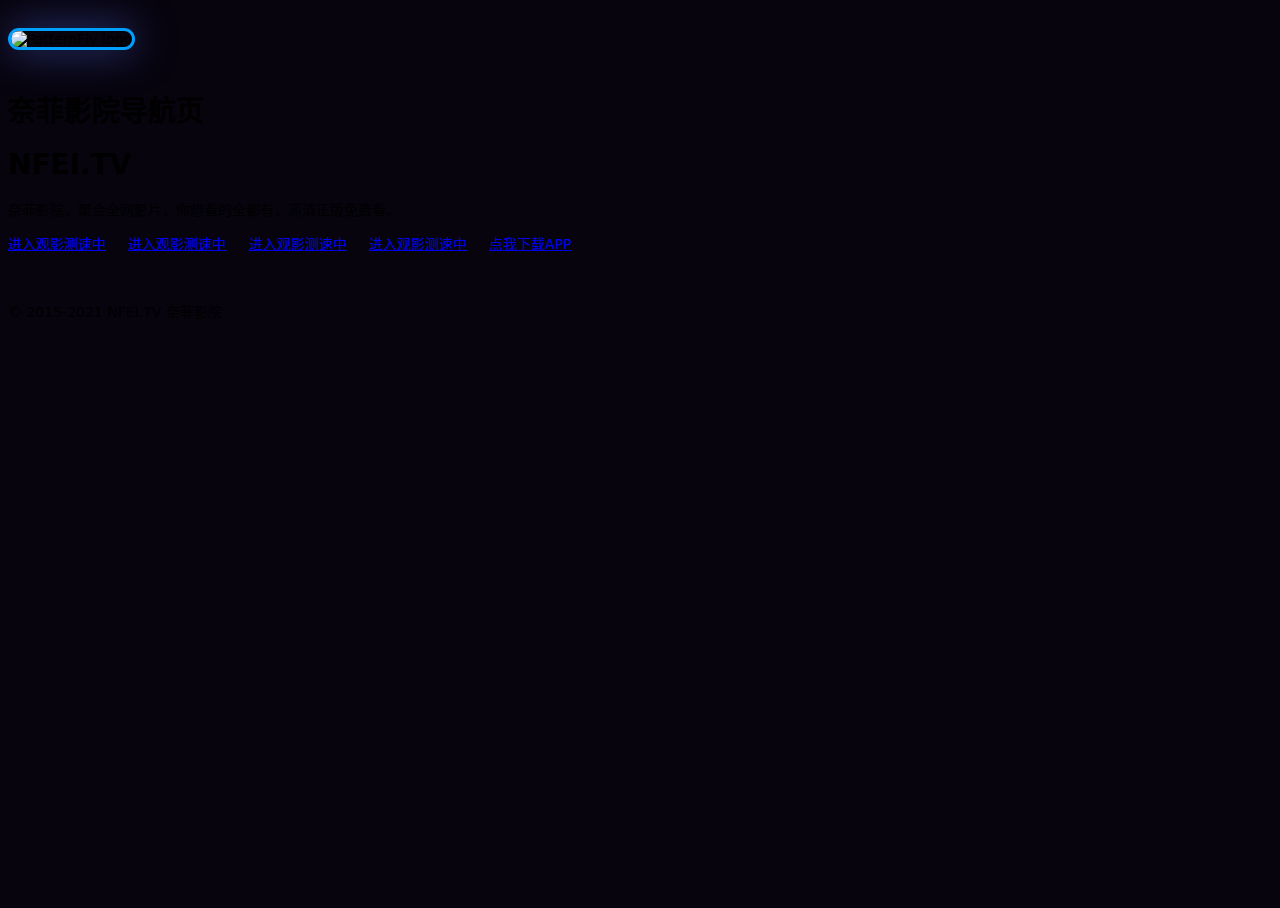
==== index.html @ fe26c209 "Create index.html" ====
<!DOCTYPE html>
<html lang="zh-cn" xmlns="http://www.w3.org/1999/xhtml"><head><meta http-equiv="Content-Type" content="text/html; charset=UTF-8">
<meta name="viewport" content="width=device-width, initial-scale=1.0">
<title>奈菲影院导航页</title>
<meta name="keywords" content="奈菲影院,VIP电影,最新电影,电影大全,影视大全,在线电影,免费电影,电影在线观看,最新电视剧,预告片,影视导航" />
<meta name="description" content="奈菲影院，聚合全网影片，你想看的全都有！奈菲影院每天搜集互联网最新电影和电视剧，为广大用户免费提供无广告在线观看电影和电视剧服务，及时收录最新、最热、最全的电影大片,高清正版免费看。" />
<link rel="icon" href="favicon.png" type="image/png" />
<link rel="stylesheet" href="static/css/buttons.css">
<link rel="stylesheet" id="patternfly-adjusted-css" href="static/css/app.css" type="text/css" media="all">
<link href="static/css/font-awesome.min.css" rel="stylesheet">
<script type="1c08552fa7f73596d2e5627a-text/javascript" src="static/js/jquery.js"></script>
<script type="1c08552fa7f73596d2e5627a-text/javascript" src="static/js/bootstrap.min.js"></script>
<script type="1c08552fa7f73596d2e5627a-text/javascript" src="static/js/jquery1.js"></script>
<script charset="UTF-8" id="LA_COLLECT" src="//sdk.51.la/js-sdk-pro.min.js" type="1c08552fa7f73596d2e5627a-text/javascript"></script>
<script type="1c08552fa7f73596d2e5627a-text/javascript">LA.init({id: "JLLlgiQ1KfswYiRd",ck: "JLLlgiQ1KfswYiRd"})</script>
<style>
    #main article { border-bottom: none; }
	body{
		    font: 500 .875em PingFang SC,Lantinghei SC,Microsoft Yahei,Hiragino Sans GB,Microsoft Sans Serif,WenQuanYi Micro Hei,sans;
        background-color: #07040e;
	}
  #canvas {
                position: absolute;
    z-index: 10;
    top: 0;
    left: 0;
    bottom: 0;
    right: 0;
    cursor: none;
        }
        .content{
      position: absolute;
    z-index: 11;
    right: 0;
    left: 0;
    top: 0;
    bottom: 0;
}
.splash{
  position: relative;
  }
  img#qq {
    width: 128px;
    background-size: cover;
    border-radius: 200px;
    box-shadow: 0px 0px 40px rgba(63, 81, 181, 0.72);
    border: 3px solid #00a0ff;
    opacity: 1;
    margin: 0 auto;
    margin-top: 20px;
	margin-bottom: 20px;
	transition: all 1.0s;  
}
#qq:hover {
    box-shadow: 0 0 10px #fff;
    -webkit-box-shadow: 0 0 19px #fff;
    transform:rotate(360deg);
    -ms-transform:rotate(360deg); 	/* IE 9 */
    -moz-transform:rotate(360deg); 	/* Firefox */
    -webkit-transform:rotate(360deg); /* Safari 和 Chrome */
    -o-transform:rotate(360deg); 	/* Opera */
    filter:progid:DXImageTransform.Microsoft.BasicImage(rotation=3);
}
.bg {
    background: url(static/picture/bg.jpg);
    background-size: 150%;
    width: 100%;
    height: 100%;
    opacity: .38;
    position: absolute;
}
  </style>
</head>
<body class="home page page-id-194 page-template page-template-page-homepage page-template-page-homepage-php custom-background" ondragstart="if (!window.__cfRLUnblockHandlers) return false; window.event.returnValue=false" oncontextmenu="if (!window.__cfRLUnblockHandlers) return false; window.event.returnValue=false" onselectstart="if (!window.__cfRLUnblockHandlers) return false; event.returnValue=false" data-cf-modified-1c08552fa7f73596d2e5627a-="">
<div class="bg"></div>
<div class="jumbotron">
<div class="container">
<div class="splash">
<div class="content">
<img src="static/picture/logo.png" alt="PatternFly logo" id="qq" class="wow fadeInDown animated" style="visibility: visible; animation-name: fadeInDown;">
<h1 class="wow fadeIn animated" data-wow-delay="750ms" style="visibility: visible; animation-delay: 750ms; animation-name: fadeIn;">
奈菲影院导航页
</h1>
<h1 class="wow fadeIn animated" data-wow-delay="750ms" style="visibility: visible; animation-delay: 750ms; animation-name: fadeIn;">
NFEI.TV
</h1>
<p class="description wow fadeIn animated" data-wow-delay="1250ms" style="visibility: visible; animation-delay: 1250ms; animation-name: fadeIn;">
奈菲影院，聚合全网影片，你想看的全都有，高清正版免费看。
</p>
<a target="_blank" href="//nfei1.com" class="button button-glow button-border button-rounded button-primary">进入观影<span speed="nfei1.com">测速中</span></a>&nbsp;&nbsp;&nbsp;&nbsp;
<a target="_blank" href="//nfei2.com" class="button button-glow button-border button-rounded button-primary">进入观影<span speed="nfei2.com">测速中</span></a>&nbsp;&nbsp;&nbsp;&nbsp;
<a target="_blank" href="//nfei3.com" class="button button-glow button-border button-rounded button-primary">进入观影<span speed="nfei3.com">测速中</span></a>&nbsp;&nbsp;&nbsp;&nbsp;
<a target="_blank" href="//nfei4.com" class="button button-glow button-border button-rounded button-primary">进入观影<span speed="nfei4.com">测速中</span></a>&nbsp;&nbsp;&nbsp;&nbsp;
<a target="_blank" href="//nfei1.com/label/app.html" class="button button-glow button-border button-rounded button-primary">点我下载APP</a>&nbsp;&nbsp;&nbsp;&nbsp;
<br><br><br><br>
<div style="
    width: 100%;
    bottom: 30px;
    box-sizing: border-box;
    left: 0;
">© 2015-2021 NFEI.TV 奈菲影院
</div><br><br><br><br><br>
</div>
</div>
</div>

</div>
<script type="1c08552fa7f73596d2e5627a-text/javascript">
			var ping = 1;
			setInterval("ping++", 1);

			function test(i) {
				$("span[speed]").each(function(x) {
					if(i === x) {
						var str = "较慢";
						if(ping < 300) {
							$(this).css("color", "green");
							str = "极快";
						}
						if(ping > 300 && ping < 500) {
							$(this).css("color", "#00FF00");
							str = "较快";
						}
						if(ping > 500) {
							$(this).css("color", "#666666");
						}
						$(this).text("" + str + "" + "(" + ping * 1 + "ms)");
					}
				});
			}
			$(function() {
				$("span[speed]").each(function(i) {
					var sortid = $(this).attr("speed");
					var self = $(this);
					self.append('<img src="' + sortid + '?' + Math.random() + '" width="1" height="1" style="display:none" onerror=test(' + i + ') >');
				});
			});
		</script>
<script src="static/js/hovertreewelcome.js" type="1c08552fa7f73596d2e5627a-text/javascript"></script>
<script type="1c08552fa7f73596d2e5627a-text/javascript">
        ; (function (window) {

            var ctx,
                hue,
                logo,
                form,
                buffer,
                target = {},
                tendrils = [],
                settings = {};

            settings.debug = true;
            settings.friction = 0.5;
            settings.trails = 20;
            settings.size = 50;
            settings.dampening = 0.25;
            settings.tension = 0.98;

            Math.TWO_PI = Math.PI * 2;

            // ========================================================================================
            // Oscillator 何问起
            // ----------------------------------------------------------------------------------------

            function Oscillator(options) {
                this.init(options || {});
            }

            Oscillator.prototype = (function () {

                var value = 0;

                return {

                    init: function (options) {
                        this.phase = options.phase || 0;
                        this.offset = options.offset || 0;
                        this.frequency = options.frequency || 0.001;
                        this.amplitude = options.amplitude || 1;
                    },

                    update: function () {
                        this.phase += this.frequency;
                        value = this.offset + Math.sin(this.phase) * this.amplitude;
                        return value;
                    },

                    value: function () {
                        return value;
                    }
                };

            })();

            // ========================================================================================
            // Tendril hovertree.com
            // ----------------------------------------------------------------------------------------

            function Tendril(options) {
                this.init(options || {});
            }

            Tendril.prototype = (function () {

                function Node() {
                    this.x = 0;
                    this.y = 0;
                    this.vy = 0;
                    this.vx = 0;
                }

                return {

                    init: function (options) {

                        this.spring = options.spring + (Math.random() * 0.1) - 0.05;
                        this.friction = settings.friction + (Math.random() * 0.01) - 0.005;
                        this.nodes = [];

                        for (var i = 0, node; i < settings.size; i++) {

                            node = new Node();
                            node.x = target.x;
                            node.y = target.y;

                            this.nodes.push(node);
                        }
                    },

                    update: function () {

                        var spring = this.spring,
                            node = this.nodes[0];

                        node.vx += (target.x - node.x) * spring;
                        node.vy += (target.y - node.y) * spring;

                        for (var prev, i = 0, n = this.nodes.length; i < n; i++) {

                            node = this.nodes[i];

                            if (i > 0) {

                                prev = this.nodes[i - 1];

                                node.vx += (prev.x - node.x) * spring;
                                node.vy += (prev.y - node.y) * spring;
                                node.vx += prev.vx * settings.dampening;
                                node.vy += prev.vy * settings.dampening;
                            }

                            node.vx *= this.friction;
                            node.vy *= this.friction;
                            node.x += node.vx;
                            node.y += node.vy;

                            spring *= settings.tension;
                        }
                    },

                    draw: function () {

                        var x = this.nodes[0].x,
                            y = this.nodes[0].y,
                            a, b;

                        ctx.beginPath();
                        ctx.moveTo(x, y);

                        for (var i = 1, n = this.nodes.length - 2; i < n; i++) {

                            a = this.nodes[i];
                            b = this.nodes[i + 1];
                            x = (a.x + b.x) * 0.5;
                            y = (a.y + b.y) * 0.5;

                            ctx.quadraticCurveTo(a.x, a.y, x, y);
                        }

                        a = this.nodes[i];
                        b = this.nodes[i + 1];

                        ctx.quadraticCurveTo(a.x, a.y, b.x, b.y);
                        ctx.stroke();
                        ctx.closePath();
                    }
                };

            })();

            // ----------------------------------------------------------------------------------------

            function init(event) {

                document.removeEventListener('mousemove', init);
                document.removeEventListener('touchstart', init);

                document.addEventListener('mousemove', mousemove);
                document.addEventListener('touchmove', mousemove);
                document.addEventListener('touchstart', touchstart);

                mousemove(event);
                reset();
                loop();
            }

            function reset() {

                tendrils = [];

                for (var i = 0; i < settings.trails; i++) {

                    tendrils.push(new Tendril({
                        spring: 0.45 + 0.025 * (i / settings.trails)
                    }));
                }
            }

            function loop() {

                if (!ctx.running) return;

                ctx.globalCompositeOperation = 'source-over';
                ctx.fillStyle = 'rgba(8,5,16,0.4)';
                ctx.fillRect(0, 0, ctx.canvas.width, ctx.canvas.height);
                ctx.globalCompositeOperation = 'lighter';
                ctx.strokeStyle = 'hsla(' + Math.round(hue.update()) + ',90%,50%,0.25)';
                ctx.lineWidth = 1;

                if (ctx.frame % 60 == 0) {
                    console.log(hue.update(), Math.round(hue.update()), hue.phase, hue.offset, hue.frequency, hue.amplitude);
                }

                for (var i = 0, tendril; i < settings.trails; i++) {
                    tendril = tendrils[i];
                    tendril.update();
                    tendril.draw();
                }

                ctx.frame++;
                ctx.stats.update();
                requestAnimFrame(loop);
            }

            function resize() {
                ctx.canvas.width = window.innerWidth;
                ctx.canvas.height = window.innerHeight;
            }

            function start() {
                if (!ctx.running) {
                    ctx.running = true;
                    loop();
                }
            }

            function stop() {
                ctx.running = false;
            }

            function mousemove(event) {
                if (event.touches) {
                    target.x = event.touches[0].pageX;
                    target.y = event.touches[0].pageY;
                } else {
                    target.x = event.clientX
                    target.y = event.clientY;
                }
                event.preventDefault();
            }

            function touchstart(event) {
                if (event.touches.length == 1) {
                    target.x = event.touches[0].pageX;
                    target.y = event.touches[0].pageY;
                }
            }

            function keyup(event) {

                switch (event.keyCode) {
                    case 32:
                        save();
                        break;
                    default:
                        // console.log(event.keyCode); hovertree.com
                }
            }

            function letters(id) {

                var el = document.getElementById(id),
                    letters = el.innerHTML.replace('&amp;', '&').split(''),
                    heading = '';

                for (var i = 0, n = letters.length, letter; i < n; i++) {
                    letter = letters[i].replace('&', '&amp');
                    heading += letter.trim() ? '<span class="letter-' + i + '">' + letter + '</span>' : '&nbsp;';
                }

                el.innerHTML = heading;
                setTimeout(function () {
                    el.className = 'transition-in';
                }, (Math.random() * 500) + 500);
            }

            function save() {

                if (!buffer) {

                    buffer = document.createElement('canvas');
                    buffer.width = screen.availWidth;
                    buffer.height = screen.availHeight;
                    buffer.ctx = buffer.getContext('2d');

                    form = document.createElement('form');
                    form.method = 'post';
                    form.input = document.createElement('input');
                    form.input.type = 'hidden';
                    form.input.name = 'data';
                    form.appendChild(form.input);

                    document.body.appendChild(form);
                }

                buffer.ctx.fillStyle = 'rgba(8,5,16)';
                buffer.ctx.fillRect(0, 0, buffer.width, buffer.height);

                buffer.ctx.drawImage(canvas,
                    Math.round(buffer.width / 2 - canvas.width / 2),
                    Math.round(buffer.height / 2 - canvas.height / 2)
                );

                buffer.ctx.drawImage(logo,
                    Math.round(buffer.width / 2 - logo.width / 4),
                    Math.round(buffer.height / 2 - logo.height / 4),
                    logo.width / 2,
                    logo.height / 2
                );

                window.open(buffer.toDataURL(), 'wallpaper', 'top=0,left=0,width=' + buffer.width + ',height=' + buffer.height);

                // form.input.value = buffer.toDataURL().substr(22);
                // form.submit(); hovertree.com
            }

            window.requestAnimFrame = (function () {
                return window.requestAnimationFrame || window.webkitRequestAnimationFrame || window.mozRequestAnimationFrame || function (fn) { window.setTimeout(fn, 1000 / 60) };
            })();

            window.onload = function () {

                ctx = document.getElementById('canvas').getContext('2d');
                ctx.stats = new Stats();
                ctx.running = true;
                ctx.frame = 1;

               

                hue = new Oscillator({
                    phase: Math.random() * Math.TWO_PI,
                    amplitude: 85,
                    frequency: 0.0015,
                    offset: 285
                });

             

                document.addEventListener('mousemove', init);
                document.addEventListener('touchstart', init);
                document.body.addEventListener('orientationchange', resize);
                window.addEventListener('resize', resize);
                window.addEventListener('keyup', keyup);
                window.addEventListener('focus', start);
                window.addEventListener('blur', stop);

                resize();

                if (window.DEBUG) {

                    var gui = new dat.GUI();

                    // gui.add(settings, 'debug');
                    settings.gui.add(settings, 'trails', 1, 30).onChange(reset);
                    settings.gui.add(settings, 'size', 25, 75).onFinishChange(reset);
                    settings.gui.add(settings, 'friction', 0.45, 0.55).onFinishChange(reset);
                    settings.gui.add(settings, 'dampening', 0.01, 0.4).onFinishChange(reset);
                    settings.gui.add(settings, 'tension', 0.95, 0.999).onFinishChange(reset);

                    document.body.appendChild(ctx.stats.domElement);
                }
            };

        })(window);

    </script>
<audio autoplay="autoplay">
<source src="./static/files/bgm.mp3" type="audio/mpeg">
</audio>

<script type="1c08552fa7f73596d2e5627a-text/javascript">function fuckyou(){
 window.close(); //关闭当前窗口(防抽)
 window.location="about:blank"; //将当前窗口跳转置空白页
}
 function ck() {
 console.profile();
 console.profileEnd();
 //我们判断一下profiles里面有没有东西，如果有，肯定有人按F12了，没错！！
 if(console.clear) { console.clear() };
 if (typeof console.profiles =="object"){
 return console.profiles.length > 0;
 }
}
function hehe(){
if( (window.console && (console.firebug || console.table && /firebug/i.test(console.table()) )) || (typeof opera == 'object' && typeof opera.postError == 'function' && console.profile.length > 0)){
 fuckyou();
}
if(typeof console.profiles =="object"&&console.profiles.length > 0){
fuckyou();
}
}
hehe();
window.onresize = function(){
if((window.outerHeight-window.innerHeight)>200)
//判断当前窗口内页高度和窗口高度，如果差值大于200，那么呵呵
 fuckyou();
}</script>
<script src="/cdn-cgi/scripts/7d0fa10a/cloudflare-static/rocket-loader.min.js" data-cf-settings="1c08552fa7f73596d2e5627a-|49" defer=""></script></body></html>
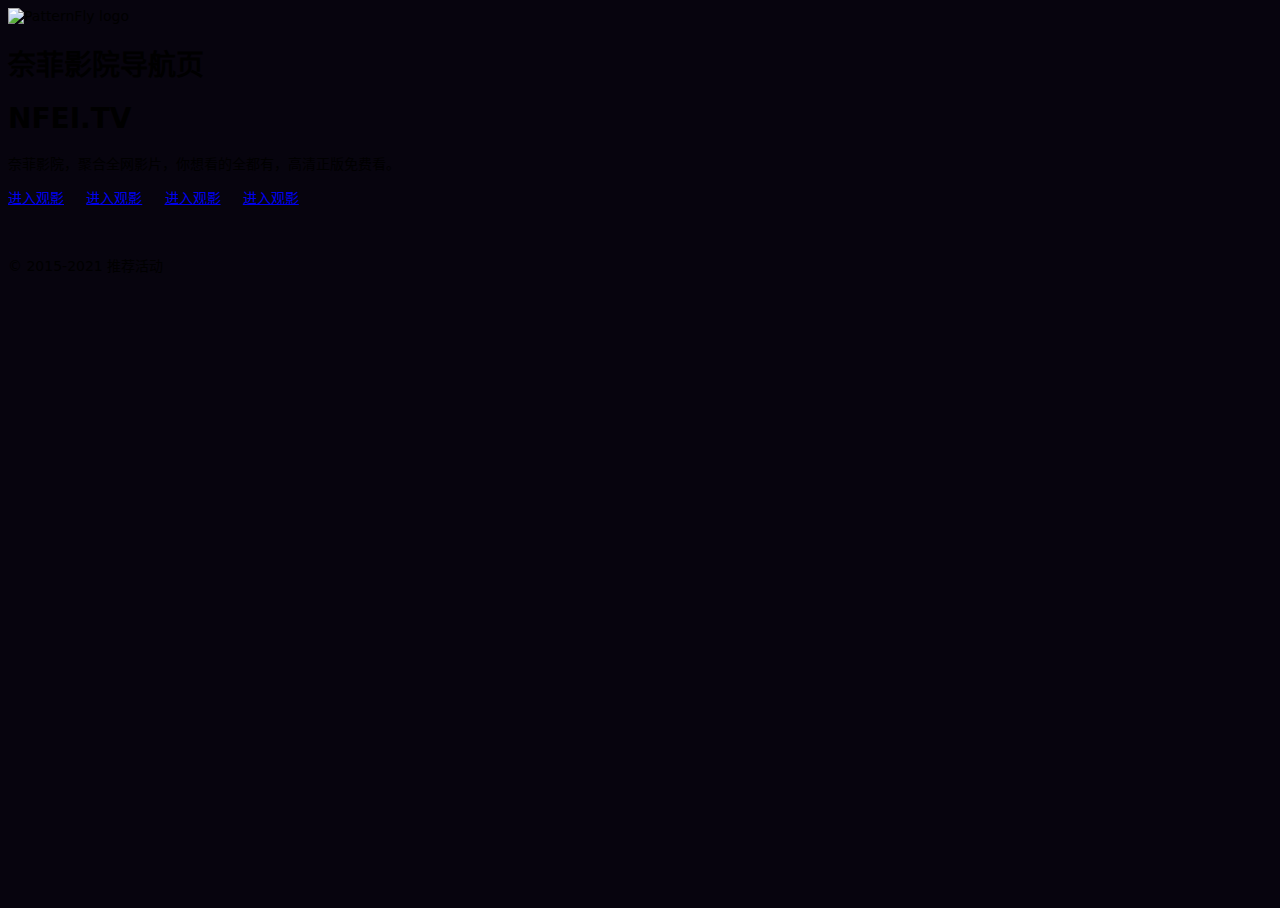
==== commit adcce2eb: "Update index.html" ====
--- a/index.html
+++ b/index.html
@@ -1,18 +1,9 @@
 <!DOCTYPE html>
 <html lang="zh-cn" xmlns="http://www.w3.org/1999/xhtml"><head><meta http-equiv="Content-Type" content="text/html; charset=UTF-8">
 <meta name="viewport" content="width=device-width, initial-scale=1.0">
-<title>奈菲影院导航页</title>
-<meta name="keywords" content="奈菲影院,VIP电影,最新电影,电影大全,影视大全,在线电影,免费电影,电影在线观看,最新电视剧,预告片,影视导航" />
-<meta name="description" content="奈菲影院，聚合全网影片，你想看的全都有！奈菲影院每天搜集互联网最新电影和电视剧，为广大用户免费提供无广告在线观看电影和电视剧服务，及时收录最新、最热、最全的电影大片,高清正版免费看。" />
-<link rel="icon" href="favicon.png" type="image/png" />
-<link rel="stylesheet" href="static/css/buttons.css">
-<link rel="stylesheet" id="patternfly-adjusted-css" href="static/css/app.css" type="text/css" media="all">
-<link href="static/css/font-awesome.min.css" rel="stylesheet">
-<script type="1c08552fa7f73596d2e5627a-text/javascript" src="static/js/jquery.js"></script>
-<script type="1c08552fa7f73596d2e5627a-text/javascript" src="static/js/bootstrap.min.js"></script>
-<script type="1c08552fa7f73596d2e5627a-text/javascript" src="static/js/jquery1.js"></script>
-<script charset="UTF-8" id="LA_COLLECT" src="//sdk.51.la/js-sdk-pro.min.js" type="1c08552fa7f73596d2e5627a-text/javascript"></script>
-<script type="1c08552fa7f73596d2e5627a-text/javascript">LA.init({id: "JLLlgiQ1KfswYiRd",ck: "JLLlgiQ1KfswYiRd"})</script>
+<title>推荐活动</title>
+<meta name="keywords" content="推荐活动" />
+<meta name="description" content="推荐活动" />
 <style>
     #main article { border-bottom: none; }
 	body{
@@ -39,30 +30,9 @@
 .splash{
   position: relative;
   }
-  img#qq {
-    width: 128px;
-    background-size: cover;
-    border-radius: 200px;
-    box-shadow: 0px 0px 40px rgba(63, 81, 181, 0.72);
-    border: 3px solid #00a0ff;
-    opacity: 1;
-    margin: 0 auto;
-    margin-top: 20px;
-	margin-bottom: 20px;
-	transition: all 1.0s;  
-}
-#qq:hover {
-    box-shadow: 0 0 10px #fff;
-    -webkit-box-shadow: 0 0 19px #fff;
-    transform:rotate(360deg);
-    -ms-transform:rotate(360deg); 	/* IE 9 */
-    -moz-transform:rotate(360deg); 	/* Firefox */
-    -webkit-transform:rotate(360deg); /* Safari 和 Chrome */
-    -o-transform:rotate(360deg); 	/* Opera */
-    filter:progid:DXImageTransform.Microsoft.BasicImage(rotation=3);
-}
+
+
 .bg {
-    background: url(static/picture/bg.jpg);
     background-size: 150%;
     width: 100%;
     height: 100%;
@@ -87,442 +57,22 @@
 <p class="description wow fadeIn animated" data-wow-delay="1250ms" style="visibility: visible; animation-delay: 1250ms; animation-name: fadeIn;">
 奈菲影院，聚合全网影片，你想看的全都有，高清正版免费看。
 </p>
-<a target="_blank" href="//nfei1.com" class="button button-glow button-border button-rounded button-primary">进入观影<span speed="nfei1.com">测速中</span></a>&nbsp;&nbsp;&nbsp;&nbsp;
-<a target="_blank" href="//nfei2.com" class="button button-glow button-border button-rounded button-primary">进入观影<span speed="nfei2.com">测速中</span></a>&nbsp;&nbsp;&nbsp;&nbsp;
-<a target="_blank" href="//nfei3.com" class="button button-glow button-border button-rounded button-primary">进入观影<span speed="nfei3.com">测速中</span></a>&nbsp;&nbsp;&nbsp;&nbsp;
-<a target="_blank" href="//nfei4.com" class="button button-glow button-border button-rounded button-primary">进入观影<span speed="nfei4.com">测速中</span></a>&nbsp;&nbsp;&nbsp;&nbsp;
-<a target="_blank" href="//nfei1.com/label/app.html" class="button button-glow button-border button-rounded button-primary">点我下载APP</a>&nbsp;&nbsp;&nbsp;&nbsp;
+<a target="_blank" href="//nfei1.com" class="button button-glow button-border button-rounded button-primary">进入观影</a>&nbsp;&nbsp;&nbsp;&nbsp;
+<a target="_blank" href="//nfei2.com" class="button button-glow button-border button-rounded button-primary">进入观影</a>&nbsp;&nbsp;&nbsp;&nbsp;
+<a target="_blank" href="//nfei3.com" class="button button-glow button-border button-rounded button-primary">进入观影</a>&nbsp;&nbsp;&nbsp;&nbsp;
+<a target="_blank" href="//nfei4.com" class="button button-glow button-border button-rounded button-primary">进入观影</a>&nbsp;&nbsp;&nbsp;&nbsp;
 <br><br><br><br>
 <div style="
     width: 100%;
     bottom: 30px;
     box-sizing: border-box;
     left: 0;
-">© 2015-2021 NFEI.TV 奈菲影院
+">© 2015-2021 推荐活动
 </div><br><br><br><br><br>
 </div>
 </div>
 </div>
 
 </div>
-<script type="1c08552fa7f73596d2e5627a-text/javascript">
-			var ping = 1;
-			setInterval("ping++", 1);
-
-			function test(i) {
-				$("span[speed]").each(function(x) {
-					if(i === x) {
-						var str = "较慢";
-						if(ping < 300) {
-							$(this).css("color", "green");
-							str = "极快";
-						}
-						if(ping > 300 && ping < 500) {
-							$(this).css("color", "#00FF00");
-							str = "较快";
-						}
-						if(ping > 500) {
-							$(this).css("color", "#666666");
-						}
-						$(this).text("" + str + "" + "(" + ping * 1 + "ms)");
-					}
-				});
-			}
-			$(function() {
-				$("span[speed]").each(function(i) {
-					var sortid = $(this).attr("speed");
-					var self = $(this);
-					self.append('<img src="' + sortid + '?' + Math.random() + '" width="1" height="1" style="display:none" onerror=test(' + i + ') >');
-				});
-			});
-		</script>
-<script src="static/js/hovertreewelcome.js" type="1c08552fa7f73596d2e5627a-text/javascript"></script>
-<script type="1c08552fa7f73596d2e5627a-text/javascript">
-        ; (function (window) {
-
-            var ctx,
-                hue,
-                logo,
-                form,
-                buffer,
-                target = {},
-                tendrils = [],
-                settings = {};
-
-            settings.debug = true;
-            settings.friction = 0.5;
-            settings.trails = 20;
-            settings.size = 50;
-            settings.dampening = 0.25;
-            settings.tension = 0.98;
-
-            Math.TWO_PI = Math.PI * 2;
-
-            // ========================================================================================
-            // Oscillator 何问起
-            // ----------------------------------------------------------------------------------------
-
-            function Oscillator(options) {
-                this.init(options || {});
-            }
-
-            Oscillator.prototype = (function () {
-
-                var value = 0;
-
-                return {
-
-                    init: function (options) {
-                        this.phase = options.phase || 0;
-                        this.offset = options.offset || 0;
-                        this.frequency = options.frequency || 0.001;
-                        this.amplitude = options.amplitude || 1;
-                    },
-
-                    update: function () {
-                        this.phase += this.frequency;
-                        value = this.offset + Math.sin(this.phase) * this.amplitude;
-                        return value;
-                    },
-
-                    value: function () {
-                        return value;
-                    }
-                };
-
-            })();
-
-            // ========================================================================================
-            // Tendril hovertree.com
-            // ----------------------------------------------------------------------------------------
-
-            function Tendril(options) {
-                this.init(options || {});
-            }
-
-            Tendril.prototype = (function () {
-
-                function Node() {
-                    this.x = 0;
-                    this.y = 0;
-                    this.vy = 0;
-                    this.vx = 0;
-                }
-
-                return {
-
-                    init: function (options) {
-
-                        this.spring = options.spring + (Math.random() * 0.1) - 0.05;
-                        this.friction = settings.friction + (Math.random() * 0.01) - 0.005;
-                        this.nodes = [];
-
-                        for (var i = 0, node; i < settings.size; i++) {
-
-                            node = new Node();
-                            node.x = target.x;
-                            node.y = target.y;
-
-                            this.nodes.push(node);
-                        }
-                    },
-
-                    update: function () {
-
-                        var spring = this.spring,
-                            node = this.nodes[0];
-
-                        node.vx += (target.x - node.x) * spring;
-                        node.vy += (target.y - node.y) * spring;
-
-                        for (var prev, i = 0, n = this.nodes.length; i < n; i++) {
-
-                            node = this.nodes[i];
-
-                            if (i > 0) {
-
-                                prev = this.nodes[i - 1];
-
-                                node.vx += (prev.x - node.x) * spring;
-                                node.vy += (prev.y - node.y) * spring;
-                                node.vx += prev.vx * settings.dampening;
-                                node.vy += prev.vy * settings.dampening;
-                            }
-
-                            node.vx *= this.friction;
-                            node.vy *= this.friction;
-                            node.x += node.vx;
-                            node.y += node.vy;
-
-                            spring *= settings.tension;
-                        }
-                    },
-
-                    draw: function () {
-
-                        var x = this.nodes[0].x,
-                            y = this.nodes[0].y,
-                            a, b;
-
-                        ctx.beginPath();
-                        ctx.moveTo(x, y);
-
-                        for (var i = 1, n = this.nodes.length - 2; i < n; i++) {
-
-                            a = this.nodes[i];
-                            b = this.nodes[i + 1];
-                            x = (a.x + b.x) * 0.5;
-                            y = (a.y + b.y) * 0.5;
-
-                            ctx.quadraticCurveTo(a.x, a.y, x, y);
-                        }
-
-                        a = this.nodes[i];
-                        b = this.nodes[i + 1];
-
-                        ctx.quadraticCurveTo(a.x, a.y, b.x, b.y);
-                        ctx.stroke();
-                        ctx.closePath();
-                    }
-                };
-
-            })();
-
-            // ----------------------------------------------------------------------------------------
-
-            function init(event) {
-
-                document.removeEventListener('mousemove', init);
-                document.removeEventListener('touchstart', init);
-
-                document.addEventListener('mousemove', mousemove);
-                document.addEventListener('touchmove', mousemove);
-                document.addEventListener('touchstart', touchstart);
-
-                mousemove(event);
-                reset();
-                loop();
-            }
-
-            function reset() {
-
-                tendrils = [];
-
-                for (var i = 0; i < settings.trails; i++) {
-
-                    tendrils.push(new Tendril({
-                        spring: 0.45 + 0.025 * (i / settings.trails)
-                    }));
-                }
-            }
-
-            function loop() {
-
-                if (!ctx.running) return;
-
-                ctx.globalCompositeOperation = 'source-over';
-                ctx.fillStyle = 'rgba(8,5,16,0.4)';
-                ctx.fillRect(0, 0, ctx.canvas.width, ctx.canvas.height);
-                ctx.globalCompositeOperation = 'lighter';
-                ctx.strokeStyle = 'hsla(' + Math.round(hue.update()) + ',90%,50%,0.25)';
-                ctx.lineWidth = 1;
-
-                if (ctx.frame % 60 == 0) {
-                    console.log(hue.update(), Math.round(hue.update()), hue.phase, hue.offset, hue.frequency, hue.amplitude);
-                }
-
-                for (var i = 0, tendril; i < settings.trails; i++) {
-                    tendril = tendrils[i];
-                    tendril.update();
-                    tendril.draw();
-                }
-
-                ctx.frame++;
-                ctx.stats.update();
-                requestAnimFrame(loop);
-            }
-
-            function resize() {
-                ctx.canvas.width = window.innerWidth;
-                ctx.canvas.height = window.innerHeight;
-            }
-
-            function start() {
-                if (!ctx.running) {
-                    ctx.running = true;
-                    loop();
-                }
-            }
-
-            function stop() {
-                ctx.running = false;
-            }
-
-            function mousemove(event) {
-                if (event.touches) {
-                    target.x = event.touches[0].pageX;
-                    target.y = event.touches[0].pageY;
-                } else {
-                    target.x = event.clientX
-                    target.y = event.clientY;
-                }
-                event.preventDefault();
-            }
-
-            function touchstart(event) {
-                if (event.touches.length == 1) {
-                    target.x = event.touches[0].pageX;
-                    target.y = event.touches[0].pageY;
-                }
-            }
-
-            function keyup(event) {
-
-                switch (event.keyCode) {
-                    case 32:
-                        save();
-                        break;
-                    default:
-                        // console.log(event.keyCode); hovertree.com
-                }
-            }
-
-            function letters(id) {
-
-                var el = document.getElementById(id),
-                    letters = el.innerHTML.replace('&amp;', '&').split(''),
-                    heading = '';
-
-                for (var i = 0, n = letters.length, letter; i < n; i++) {
-                    letter = letters[i].replace('&', '&amp');
-                    heading += letter.trim() ? '<span class="letter-' + i + '">' + letter + '</span>' : '&nbsp;';
-                }
-
-                el.innerHTML = heading;
-                setTimeout(function () {
-                    el.className = 'transition-in';
-                }, (Math.random() * 500) + 500);
-            }
-
-            function save() {
-
-                if (!buffer) {
-
-                    buffer = document.createElement('canvas');
-                    buffer.width = screen.availWidth;
-                    buffer.height = screen.availHeight;
-                    buffer.ctx = buffer.getContext('2d');
-
-                    form = document.createElement('form');
-                    form.method = 'post';
-                    form.input = document.createElement('input');
-                    form.input.type = 'hidden';
-                    form.input.name = 'data';
-                    form.appendChild(form.input);
-
-                    document.body.appendChild(form);
-                }
-
-                buffer.ctx.fillStyle = 'rgba(8,5,16)';
-                buffer.ctx.fillRect(0, 0, buffer.width, buffer.height);
-
-                buffer.ctx.drawImage(canvas,
-                    Math.round(buffer.width / 2 - canvas.width / 2),
-                    Math.round(buffer.height / 2 - canvas.height / 2)
-                );
-
-                buffer.ctx.drawImage(logo,
-                    Math.round(buffer.width / 2 - logo.width / 4),
-                    Math.round(buffer.height / 2 - logo.height / 4),
-                    logo.width / 2,
-                    logo.height / 2
-                );
-
-                window.open(buffer.toDataURL(), 'wallpaper', 'top=0,left=0,width=' + buffer.width + ',height=' + buffer.height);
-
-                // form.input.value = buffer.toDataURL().substr(22);
-                // form.submit(); hovertree.com
-            }
-
-            window.requestAnimFrame = (function () {
-                return window.requestAnimationFrame || window.webkitRequestAnimationFrame || window.mozRequestAnimationFrame || function (fn) { window.setTimeout(fn, 1000 / 60) };
-            })();
-
-            window.onload = function () {
-
-                ctx = document.getElementById('canvas').getContext('2d');
-                ctx.stats = new Stats();
-                ctx.running = true;
-                ctx.frame = 1;
-
-               
-
-                hue = new Oscillator({
-                    phase: Math.random() * Math.TWO_PI,
-                    amplitude: 85,
-                    frequency: 0.0015,
-                    offset: 285
-                });
-
-             
-
-                document.addEventListener('mousemove', init);
-                document.addEventListener('touchstart', init);
-                document.body.addEventListener('orientationchange', resize);
-                window.addEventListener('resize', resize);
-                window.addEventListener('keyup', keyup);
-                window.addEventListener('focus', start);
-                window.addEventListener('blur', stop);
-
-                resize();
-
-                if (window.DEBUG) {
-
-                    var gui = new dat.GUI();
-
-                    // gui.add(settings, 'debug');
-                    settings.gui.add(settings, 'trails', 1, 30).onChange(reset);
-                    settings.gui.add(settings, 'size', 25, 75).onFinishChange(reset);
-                    settings.gui.add(settings, 'friction', 0.45, 0.55).onFinishChange(reset);
-                    settings.gui.add(settings, 'dampening', 0.01, 0.4).onFinishChange(reset);
-                    settings.gui.add(settings, 'tension', 0.95, 0.999).onFinishChange(reset);
-
-                    document.body.appendChild(ctx.stats.domElement);
-                }
-            };
-
-        })(window);
-
-    </script>
-<audio autoplay="autoplay">
-<source src="./static/files/bgm.mp3" type="audio/mpeg">
-</audio>
-
-<script type="1c08552fa7f73596d2e5627a-text/javascript">function fuckyou(){
- window.close(); //关闭当前窗口(防抽)
- window.location="about:blank"; //将当前窗口跳转置空白页
-}
- function ck() {
- console.profile();
- console.profileEnd();
- //我们判断一下profiles里面有没有东西，如果有，肯定有人按F12了，没错！！
- if(console.clear) { console.clear() };
- if (typeof console.profiles =="object"){
- return console.profiles.length > 0;
- }
-}
-function hehe(){
-if( (window.console && (console.firebug || console.table && /firebug/i.test(console.table()) )) || (typeof opera == 'object' && typeof opera.postError == 'function' && console.profile.length > 0)){
- fuckyou();
-}
-if(typeof console.profiles =="object"&&console.profiles.length > 0){
-fuckyou();
-}
-}
-hehe();
-window.onresize = function(){
-if((window.outerHeight-window.innerHeight)>200)
-//判断当前窗口内页高度和窗口高度，如果差值大于200，那么呵呵
- fuckyou();
-}</script>
-<script src="/cdn-cgi/scripts/7d0fa10a/cloudflare-static/rocket-loader.min.js" data-cf-settings="1c08552fa7f73596d2e5627a-|49" defer=""></script></body></html>
+</body>
+</html>
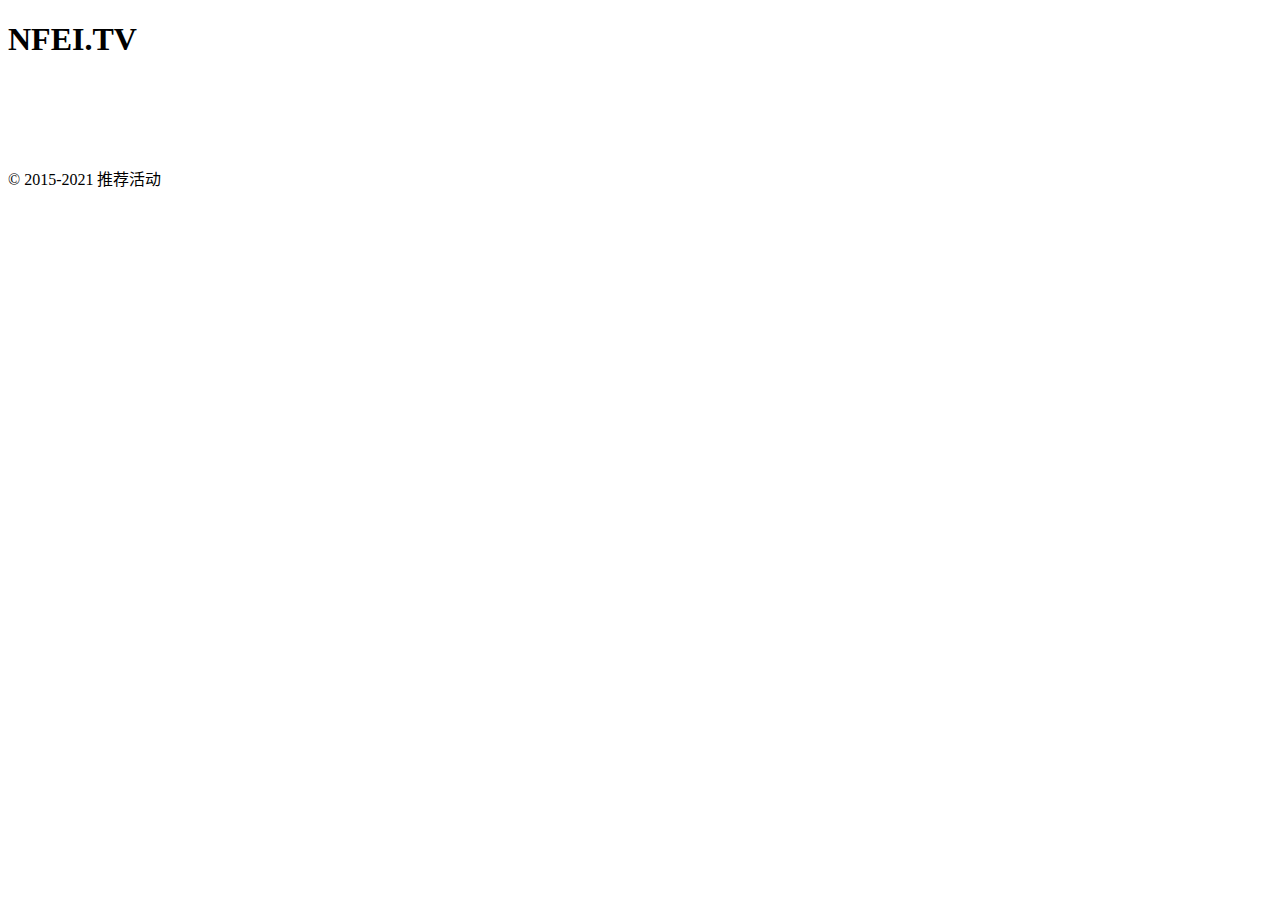
==== commit 73d9fd09: "Update index.html" ====
--- a/index.html
+++ b/index.html
@@ -5,33 +5,6 @@
 <meta name="keywords" content="推荐活动" />
 <meta name="description" content="推荐活动" />
 <style>
-    #main article { border-bottom: none; }
-	body{
-		    font: 500 .875em PingFang SC,Lantinghei SC,Microsoft Yahei,Hiragino Sans GB,Microsoft Sans Serif,WenQuanYi Micro Hei,sans;
-        background-color: #07040e;
-	}
-  #canvas {
-                position: absolute;
-    z-index: 10;
-    top: 0;
-    left: 0;
-    bottom: 0;
-    right: 0;
-    cursor: none;
-        }
-        .content{
-      position: absolute;
-    z-index: 11;
-    right: 0;
-    left: 0;
-    top: 0;
-    bottom: 0;
-}
-.splash{
-  position: relative;
-  }
-
-
 .bg {
     background-size: 150%;
     width: 100%;
@@ -43,25 +16,11 @@
 </head>
 <body class="home page page-id-194 page-template page-template-page-homepage page-template-page-homepage-php custom-background" ondragstart="if (!window.__cfRLUnblockHandlers) return false; window.event.returnValue=false" oncontextmenu="if (!window.__cfRLUnblockHandlers) return false; window.event.returnValue=false" onselectstart="if (!window.__cfRLUnblockHandlers) return false; event.returnValue=false" data-cf-modified-1c08552fa7f73596d2e5627a-="">
 <div class="bg"></div>
-<div class="jumbotron">
-<div class="container">
-<div class="splash">
-<div class="content">
-<img src="static/picture/logo.png" alt="PatternFly logo" id="qq" class="wow fadeInDown animated" style="visibility: visible; animation-name: fadeInDown;">
-<h1 class="wow fadeIn animated" data-wow-delay="750ms" style="visibility: visible; animation-delay: 750ms; animation-name: fadeIn;">
-奈菲影院导航页
-</h1>
+
 <h1 class="wow fadeIn animated" data-wow-delay="750ms" style="visibility: visible; animation-delay: 750ms; animation-name: fadeIn;">
 NFEI.TV
 </h1>
-<p class="description wow fadeIn animated" data-wow-delay="1250ms" style="visibility: visible; animation-delay: 1250ms; animation-name: fadeIn;">
-奈菲影院，聚合全网影片，你想看的全都有，高清正版免费看。
-</p>
-<a target="_blank" href="//nfei1.com" class="button button-glow button-border button-rounded button-primary">进入观影</a>&nbsp;&nbsp;&nbsp;&nbsp;
-<a target="_blank" href="//nfei2.com" class="button button-glow button-border button-rounded button-primary">进入观影</a>&nbsp;&nbsp;&nbsp;&nbsp;
-<a target="_blank" href="//nfei3.com" class="button button-glow button-border button-rounded button-primary">进入观影</a>&nbsp;&nbsp;&nbsp;&nbsp;
-<a target="_blank" href="//nfei4.com" class="button button-glow button-border button-rounded button-primary">进入观影</a>&nbsp;&nbsp;&nbsp;&nbsp;
-<br><br><br><br>
+<p style="text-align:center"><font size="10" color="#ffffff">推荐群领活动QQ群号：347545488</font></p>
 <div style="
     width: 100%;
     bottom: 30px;
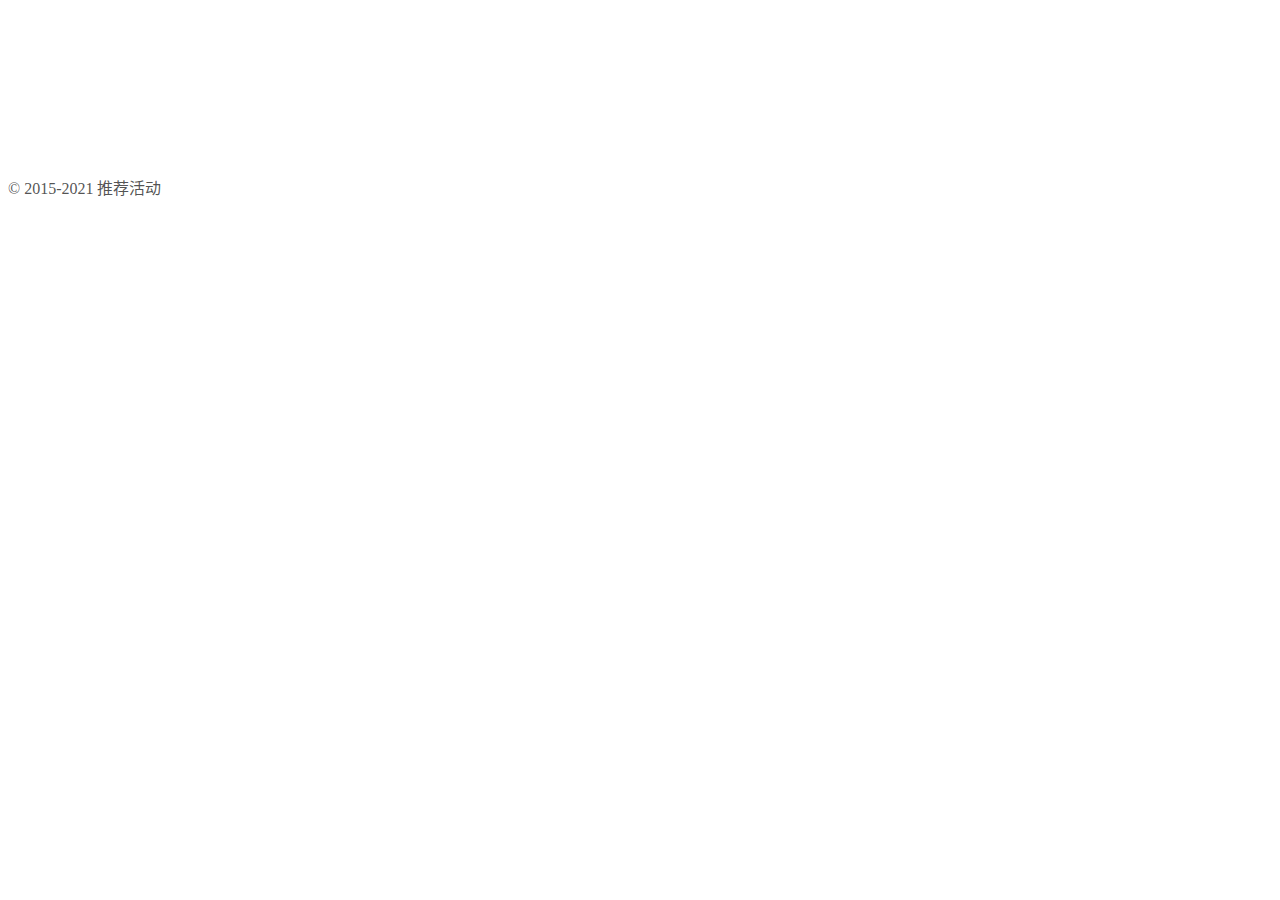
==== commit 75202438: "Update index.html" ====
--- a/index.html
+++ b/index.html
@@ -4,22 +4,11 @@
 <title>推荐活动</title>
 <meta name="keywords" content="推荐活动" />
 <meta name="description" content="推荐活动" />
-<style>
-.bg {
-    background-size: 150%;
-    width: 100%;
-    height: 100%;
-    opacity: .38;
-    position: absolute;
-}
-  </style>
 </head>
-<body class="home page page-id-194 page-template page-template-page-homepage page-template-page-homepage-php custom-background" ondragstart="if (!window.__cfRLUnblockHandlers) return false; window.event.returnValue=false" oncontextmenu="if (!window.__cfRLUnblockHandlers) return false; window.event.returnValue=false" onselectstart="if (!window.__cfRLUnblockHandlers) return false; event.returnValue=false" data-cf-modified-1c08552fa7f73596d2e5627a-="">
-<div class="bg"></div>
+<body style="color:#2d2d2dd1">
 
-<h1 class="wow fadeIn animated" data-wow-delay="750ms" style="visibility: visible; animation-delay: 750ms; animation-name: fadeIn;">
-NFEI.TV
-</h1>
+
+<h1 style="text-align:center;color:#ffffff">推荐群领活动QQ群号：347545488</h1>
 <p style="text-align:center"><font size="10" color="#ffffff">推荐群领活动QQ群号：347545488</font></p>
 <div style="
     width: 100%;
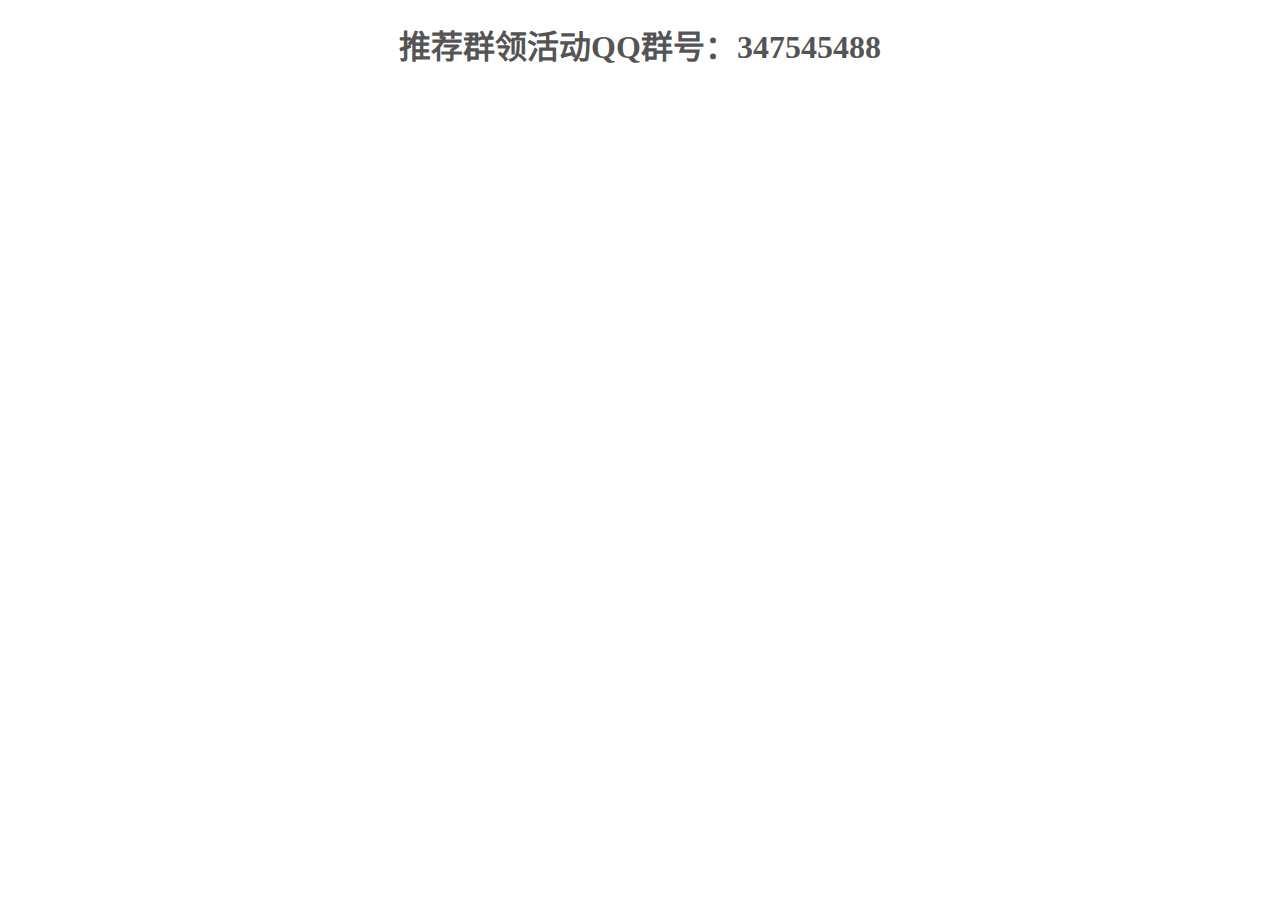
==== commit a294e56b: "Update index.html" ====
--- a/index.html
+++ b/index.html
@@ -5,22 +5,7 @@
 <meta name="keywords" content="推荐活动" />
 <meta name="description" content="推荐活动" />
 </head>
-<body style="color:#2d2d2dd1">
-
-
-<h1 style="text-align:center;color:#ffffff">推荐群领活动QQ群号：347545488</h1>
-<p style="text-align:center"><font size="10" color="#ffffff">推荐群领活动QQ群号：347545488</font></p>
-<div style="
-    width: 100%;
-    bottom: 30px;
-    box-sizing: border-box;
-    left: 0;
-">© 2015-2021 推荐活动
-</div><br><br><br><br><br>
-</div>
-</div>
-</div>
-
-</div>
+<body>
+<h1 style="text-align:center;color:#2d2d2dd1">推荐群领活动QQ群号：347545488</h1>
 </body>
 </html>
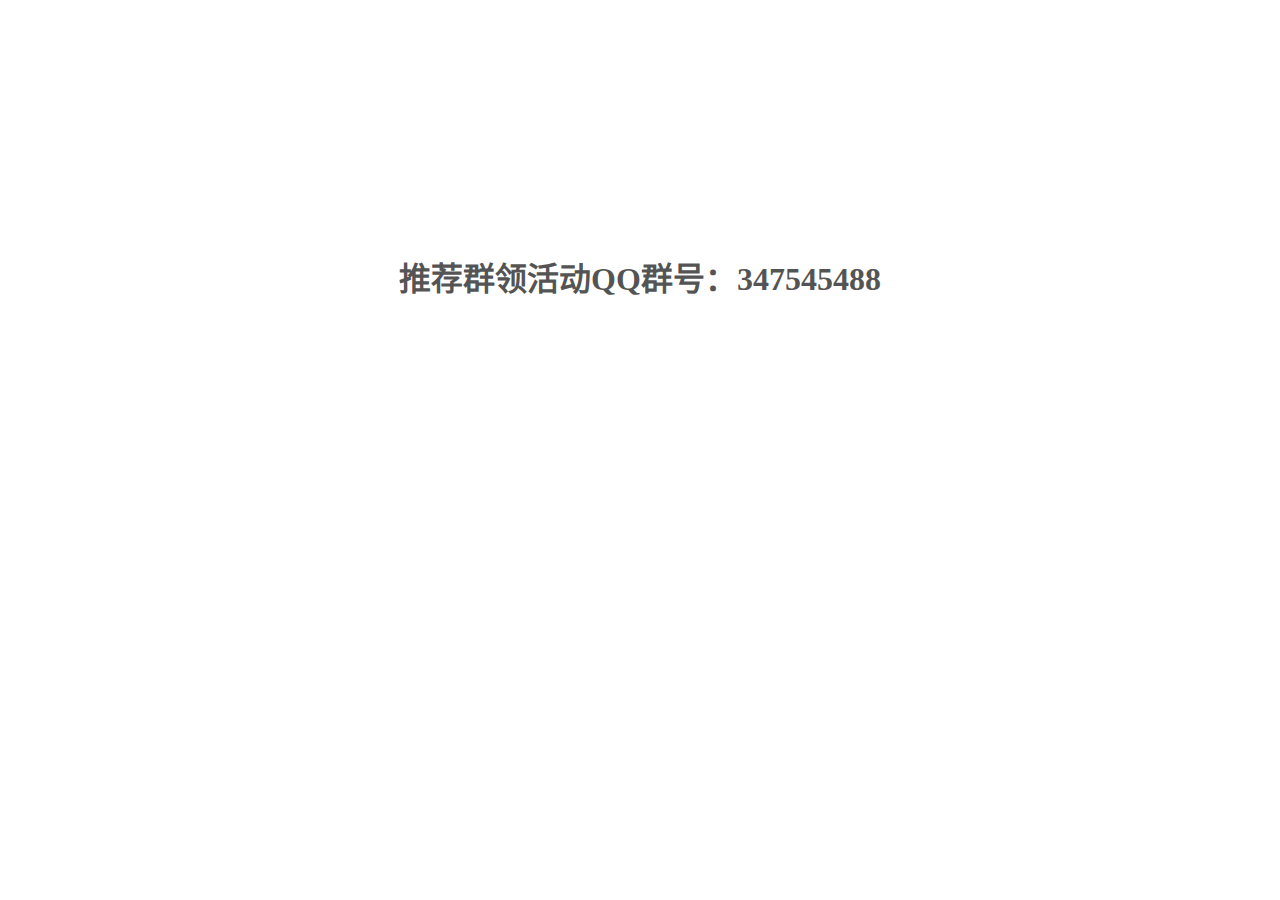
==== commit af57177a: "Update index.html" ====
--- a/index.html
+++ b/index.html
@@ -6,6 +6,6 @@
 <meta name="description" content="推荐活动" />
 </head>
 <body>
-<h1 style="text-align:center;color:#2d2d2dd1">推荐群领活动QQ群号：347545488</h1>
+<h1 style="text-align:center;color:#2d2d2dd1;margin-top: 20%;">推荐群领活动QQ群号：347545488</h1>
 </body>
 </html>
